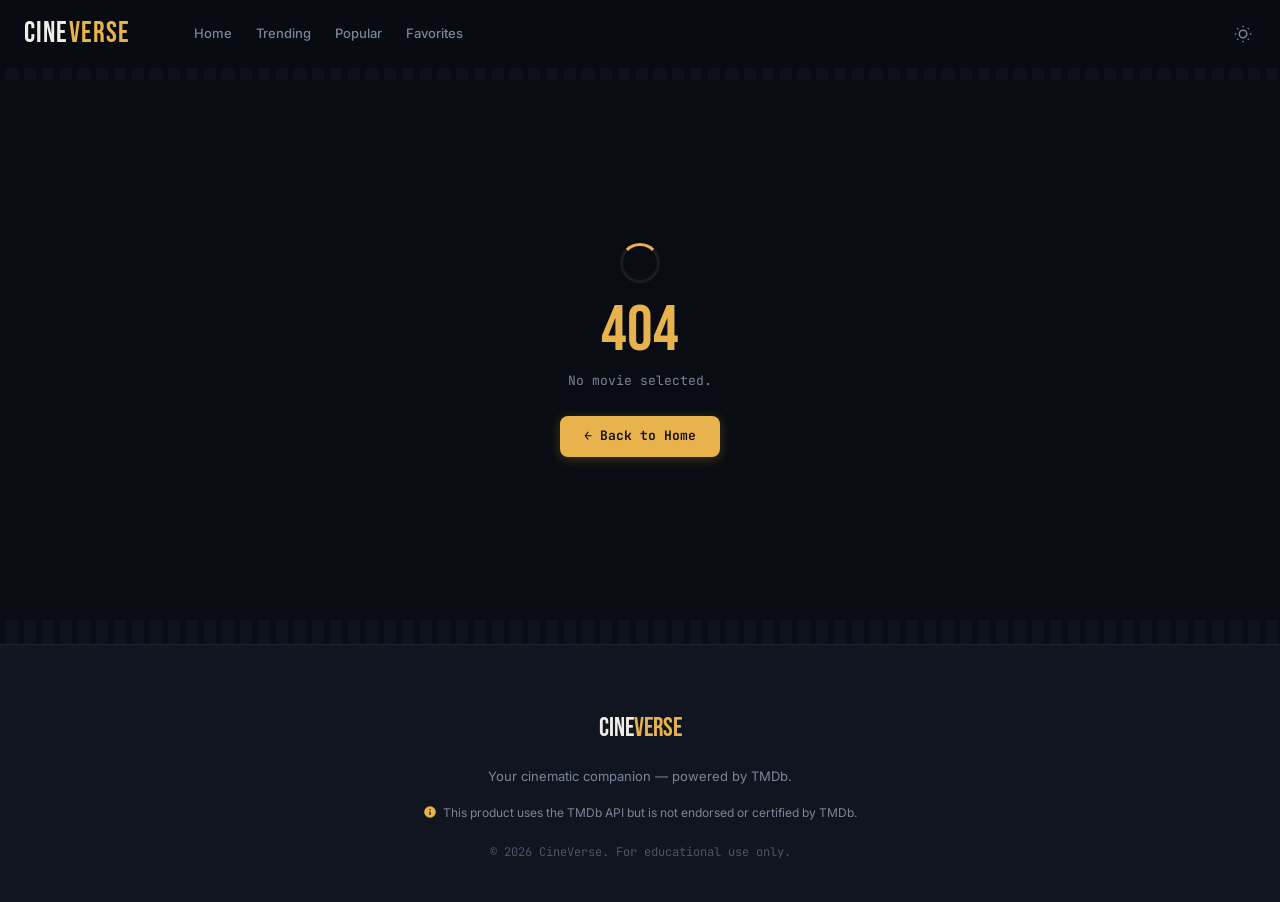
==== movie.html @ 40196d77 "feat: initial launch-ready CineVerse build" ====
<!DOCTYPE html>
<html lang="en">
<head>
  <meta charset="UTF-8" />
  <meta name="viewport" content="width=device-width, initial-scale=1.0" />
  <title>CineVerse — Movie Details</title>
  <!-- Dynamic description injected by movie.js once the movie loads -->
  <meta name="description" content="View full details, trailers, cast, and similar movies on CineVerse." />
  <meta name="theme-color" content="#090C12" />

  <!-- Google Fonts -->
  <link rel="preconnect" href="https://fonts.googleapis.com" />
  <link rel="preconnect" href="https://fonts.gstatic.com" crossorigin />
  <link href="https://fonts.googleapis.com/css2?family=Bebas+Neue&family=Inter:wght@400;500;600;700&family=JetBrains+Mono:wght@500&display=swap" rel="stylesheet" />

  <link rel="stylesheet" href="css/style.css" />
  <link rel="stylesheet" href="css/movie.css" />
  <link rel="stylesheet" href="css/responsive.css" />
</head>
<body>

  <!-- ============ NAVBAR ============ -->
  <header class="navbar" id="navbar">
    <div class="navbar__inner">
      <a href="index.html" class="navbar__logo" aria-label="CineVerse Home">Cine<span>Verse</span></a>

      <nav class="navbar__links" id="navLinks" aria-label="Primary navigation">
        <a href="index.html"                class="navbar__link">Home</a>
        <a href="index.html#trending"       class="navbar__link">Trending</a>
        <a href="index.html#popular"        class="navbar__link">Popular</a>
        <a href="index.html?view=favorites" class="navbar__link" id="favoritesLink">Favorites</a>
      </nav>

      <div class="navbar__actions">
        <button class="navbar__theme-toggle" id="themeToggle" aria-label="Toggle dark/light theme">
          <svg width="18" height="18" viewBox="0 0 24 24" fill="none" stroke="currentColor" stroke-width="2" aria-hidden="true">
            <circle cx="12" cy="12" r="5"></circle>
            <line x1="12" y1="1" x2="12" y2="3"/><line x1="12" y1="21" x2="12" y2="23"/>
            <line x1="4.22" y1="4.22" x2="5.64" y2="5.64"/><line x1="18.36" y1="18.36" x2="19.78" y2="19.78"/>
            <line x1="1" y1="12" x2="3" y2="12"/><line x1="21" y1="12" x2="23" y2="12"/>
            <line x1="4.22" y1="19.78" x2="5.64" y2="18.36"/><line x1="18.36" y1="5.64" x2="19.78" y2="4.22"/>
          </svg>
        </button>
        <button class="navbar__hamburger" id="hamburger" aria-label="Open navigation menu" aria-expanded="false">
          <span></span><span></span><span></span>
        </button>
      </div>
    </div>
    <div class="filmstrip" aria-hidden="true"></div>
  </header>

  <!-- ============ LOADING STATE ============ -->
  <div id="movieDetailLoading" class="detail-loading" aria-live="polite">
    <span class="sr-only">Loading movie details…</span>
  </div>

  <!-- ============ MOVIE DETAIL ============ -->
  <section class="detail" id="movieDetail" hidden aria-label="Movie details">
    <div class="detail__backdrop" id="detailBackdrop" aria-hidden="true"></div>

    <div class="detail__content">
      <img class="detail__poster" id="detailPoster" src="" alt="" />

      <div class="detail__info">
        <h1 class="detail__title" id="detailTitle"></h1>

        <div class="detail__meta" id="detailMeta" aria-label="Movie metadata"></div>

        <div class="detail__genres" id="detailGenres" aria-label="Genres"></div>

        <p class="detail__overview" id="detailOverview"></p>

        <div class="detail__actions">
          <button class="btn btn--gold" id="trailerBtn" hidden aria-label="Watch official trailer">
            ▶ Watch Trailer
          </button>
          <button class="btn btn--ghost" id="detailFavoriteBtn">+ Add to Favorites</button>
        </div>
      </div>
    </div>
  </section>

  <div class="filmstrip" aria-hidden="true"></div>

  <!-- ============ TRAILER MODAL ============ -->
  <div class="modal" id="trailerModal" hidden role="dialog" aria-label="Movie trailer" aria-modal="true">
    <div class="modal__backdrop" id="modalBackdrop"></div>
    <div class="modal__content">
      <button class="modal__close" id="modalClose" aria-label="Close trailer">✕</button>
      <div class="modal__video" id="modalVideo"></div>
    </div>
  </div>

  <!-- ============ CAST ============ -->
  <section class="movie-section" id="castSection" hidden aria-label="Cast">
    <div class="movie-section__header">
      <h2 class="movie-section__title">Cast</h2>
    </div>
    <div class="movie-row" id="castRow" role="list"></div>
  </section>

  <!-- ============ SIMILAR MOVIES ============ -->
  <section class="movie-section" id="similarSection" hidden aria-label="Similar movies">
    <div class="movie-section__header">
      <h2 class="movie-section__title">You Might Also Like</h2>
    </div>
    <div class="movie-row" id="similarRow" role="list"></div>
  </section>

  <div class="filmstrip" aria-hidden="true"></div>

  <!-- ============ FOOTER ============ -->
  <footer class="footer" role="contentinfo">
    <div class="footer__inner">
      <a href="index.html" class="footer__logo" aria-label="CineVerse Home">Cine<span>Verse</span></a>
      <p class="footer__tagline">Your cinematic companion — powered by TMDb.</p>
      <div class="footer__tmdb" aria-label="Powered by TMDb">
        <svg width="14" height="14" viewBox="0 0 24 24" fill="var(--color-gold)" aria-hidden="true">
          <path d="M12 2a10 10 0 1 0 0 20 10 10 0 0 0 0-20zm1 15h-2v-6h2v6zm0-8h-2V7h2v2z"/>
        </svg>
        This product uses the TMDb API but is not endorsed or certified by TMDb.
      </div>
      <p class="footer__credit">© <span id="year"></span> CineVerse. For educational use only.</p>
    </div>
  </footer>

  <!-- ============ SCROLL-TO-TOP ============ -->
  <button class="scroll-top" id="scrollToTop" aria-label="Scroll back to top">↑</button>

  <!-- ============ TOAST CONTAINER ============ -->
  <div id="toastContainer" aria-live="polite" aria-atomic="false"></div>

  <!-- Scripts -->
  <script src="js/utils.js"></script>
  <script src="js/api.js"></script>
  <script src="js/favorites.js"></script>
  <script src="js/search.js"></script>
  <script src="js/movie.js"></script>
</body>
</html>
---- css/style.css ----
/* ==========================================================================
   style.css — global design system for CineVerse
   ========================================================================== */

/* ==========================================================================
   1. DESIGN TOKENS
   ========================================================================== */
:root {
  /* Color — Dark Theme (default) */
  --color-bg:            #090C12;
  --color-surface:       #111520;
  --color-surface-2:     #181D2A;
  --color-surface-hover: #1E2435;
  --color-text:          #F0EDE6;
  --color-text-muted:    #7A8599;
  --color-text-dim:      #4A5568;
  --color-gold:          #E8B24D;
  --color-gold-dim:      #A87C30;
  --color-gold-glow:     rgba(232, 178, 77, 0.25);
  --color-crimson:       #C53030;
  --color-green:         #38A169;
  --color-amber:         #D69E2E;
  --color-border:        rgba(240, 237, 230, 0.07);
  --color-border-hover:  rgba(232, 178, 77, 0.35);

  /* Typography */
  --font-display: 'Bebas Neue', sans-serif;
  --font-body:    'Inter', -apple-system, BlinkMacSystemFont, sans-serif;
  --font-mono:    'JetBrains Mono', 'Fira Code', monospace;

  --fs-hero:  clamp(2.8rem, 7vw, 5rem);
  --fs-h2:    clamp(1.4rem, 3vw, 2rem);
  --fs-body:  1rem;
  --fs-small: 0.8125rem;
  --fs-xs:    0.75rem;

  /* Spacing (4px grid) */
  --space-1: 4px;
  --space-2: 8px;
  --space-3: 16px;
  --space-4: 24px;
  --space-5: 40px;
  --space-6: 64px;

  /* Layout */
  --max-width:     1320px;
  --radius:        8px;
  --radius-lg:     14px;
  --navbar-height: 68px;

  /* Shadows */
  --shadow-sm:   0 2px 8px rgba(0,0,0,0.35);
  --shadow-md:   0 8px 24px rgba(0,0,0,0.5);
  --shadow-gold: 0 4px 24px var(--color-gold-glow);

  /* Transitions */
  --transition-fast:   0.15s ease;
  --transition-normal: 0.25s ease;
  --transition-slow:   0.4s ease;
}

/* ==========================================================================
   2. LIGHT THEME OVERRIDE
   ========================================================================== */
body.light-theme {
  --color-bg:            #F4F1EC;
  --color-surface:       #FFFFFF;
  --color-surface-2:     #F8F5F0;
  --color-surface-hover: #EDE9E0;
  --color-text:          #1A1C22;
  --color-text-muted:    #606878;
  --color-text-dim:      #9AA1B0;
  --color-gold:          #C8921A;
  --color-gold-dim:      #9E7016;
  --color-gold-glow:     rgba(200, 146, 26, 0.2);
  --color-border:        rgba(26, 28, 34, 0.10);
  --color-border-hover:  rgba(200, 146, 26, 0.4);
  --shadow-sm:           0 2px 8px rgba(0,0,0,0.1);
  --shadow-md:           0 8px 24px rgba(0,0,0,0.15);
}

/* ==========================================================================
   3. RESET / BASE
   ========================================================================== */
*, *::before, *::after {
  margin:     0;
  padding:    0;
  box-sizing: border-box;
}

html {
  scroll-behavior: smooth;
  font-size: 16px;
}

body {
  background-color:       var(--color-bg);
  color:                  var(--color-text);
  font-family:            var(--font-body);
  font-size:              var(--fs-body);
  line-height:            1.6;
  -webkit-font-smoothing: antialiased;
  transition: background-color var(--transition-slow), color var(--transition-slow);
}

/* Page transition overlay */
body.page-transition-out {
  opacity: 0;
  transition: opacity 0.35s ease;
}

a { color: inherit; text-decoration: none; }

button {
  font-family: inherit;
  cursor:      pointer;
  border:      none;
  background:  none;
  color:       inherit;
}

img { max-width: 100%; display: block; }

/* Reduced motion */
@media (prefers-reduced-motion: reduce) {
  html { scroll-behavior: auto; }
  *, *::before, *::after {
    animation-duration:  0.01ms !important;
    transition-duration: 0.01ms !important;
  }
}

/* Focus ring */
:focus-visible {
  outline:        2px solid var(--color-gold);
  outline-offset: 3px;
  border-radius:  3px;
}

/* Hidden attribute always wins */
[hidden] { display: none !important; }

/* ==========================================================================
   4. FILM STRIP DIVIDER — signature motif
   ========================================================================== */
.filmstrip {
  height:           12px;
  width:            100%;
  background-color: var(--color-surface);
  background-image: repeating-linear-gradient(
    90deg,
    var(--color-bg)  0px, var(--color-bg)  6px,
    transparent      6px, transparent      18px
  );
  opacity: 0.7;
}

/* ==========================================================================
   5. NAVBAR
   ========================================================================== */
.navbar {
  position:         sticky;
  top:              0;
  z-index:          100;
  background-color: rgba(9, 12, 18, 0.88);
  backdrop-filter:  blur(14px) saturate(150%);
  transition: background-color var(--transition-normal), box-shadow var(--transition-normal), padding var(--transition-normal);
}

body.light-theme .navbar {
  background-color: rgba(244, 241, 236, 0.9);
}

.navbar--scrolled {
  background-color: rgba(9, 12, 18, 0.97);
  box-shadow: 0 1px 0 var(--color-border), var(--shadow-sm);
}

body.light-theme .navbar--scrolled {
  background-color: rgba(244, 241, 236, 0.98);
}

.navbar__inner {
  max-width:       var(--max-width);
  height:          var(--navbar-height);
  margin:          0 auto;
  padding:         0 var(--space-4);
  display:         flex;
  align-items:     center;
  justify-content: space-between;
  gap:             var(--space-4);
}

/* Logo */
.navbar__logo {
  font-family:    var(--font-display);
  font-size:      1.8rem;
  letter-spacing: 0.04em;
  white-space:    nowrap;
  transition:     opacity var(--transition-fast);
}
.navbar__logo:hover { opacity: 0.85; }
.navbar__logo span  { color: var(--color-gold); }

/* Nav links */
.navbar__links {
  display:     flex;
  gap:         var(--space-4);
  flex:        1;
  margin-left: var(--space-5);
}

.navbar__link {
  font-size:       var(--fs-small);
  font-weight:     500;
  color:           var(--color-text-muted);
  padding:         var(--space-2) 0;
  border-bottom:   2px solid transparent;
  transition:      color var(--transition-fast), border-color var(--transition-fast);
  white-space:     nowrap;
}
.navbar__link:hover,
.navbar__link--active {
  color:              var(--color-text);
  border-bottom-color: var(--color-gold);
}

/* Actions */
.navbar__actions {
  display:     flex;
  align-items: center;
  gap:         var(--space-3);
}

/* Search form */
.navbar__search {
  display:          flex;
  align-items:      center;
  background-color: var(--color-surface);
  border:           1px solid var(--color-border);
  border-radius:    var(--radius);
  padding:          6px var(--space-2);
  transition:       border-color var(--transition-fast), box-shadow var(--transition-fast);
}
.navbar__search:focus-within {
  border-color: var(--color-gold-dim);
  box-shadow:   0 0 0 3px var(--color-gold-glow);
}

.navbar__search-input {
  background:  none;
  border:      none;
  color:       var(--color-text);
  font-size:   var(--fs-small);
  width:       170px;
  outline:     none;
  transition:  width var(--transition-normal);
}
.navbar__search-input:focus { width: 220px; }
.navbar__search-input::placeholder { color: var(--color-text-muted); }

.navbar__search-btn,
.navbar__theme-toggle {
  color:       var(--color-text-muted);
  display:     flex;
  align-items: center;
  padding:     4px;
  border-radius: 4px;
  transition:  color var(--transition-fast), background-color var(--transition-fast);
}
.navbar__search-btn:hover,
.navbar__theme-toggle:hover {
  color:            var(--color-gold);
  background-color: var(--color-gold-glow);
}

/* Search suggestions dropdown */
.navbar__search-wrap { position: relative; }

.search-suggestions {
  position:         absolute;
  top:              calc(100% + 10px);
  left:             0;
  width:            320px;
  background-color: var(--color-surface-2);
  border:           1px solid var(--color-border);
  border-radius:    var(--radius-lg);
  overflow:         hidden;
  z-index:          200;
  box-shadow:       var(--shadow-md);
  animation:        fadeSlideDown 0.15s ease;
}

@keyframes fadeSlideDown {
  from { opacity: 0; transform: translateY(-8px); }
  to   { opacity: 1; transform: translateY(0); }
}

.search-suggestions__item {
  display:     flex;
  align-items: center;
  gap:         var(--space-2);
  padding:     var(--space-2) var(--space-3);
  border-bottom: 1px solid var(--color-border);
  transition:  background-color var(--transition-fast);
}
.search-suggestions__item:last-child { border-bottom: none; }
.search-suggestions__item:hover      { background-color: var(--color-surface-hover); }

.search-suggestions__poster {
  width:        40px;
  height:       58px;
  object-fit:   cover;
  border-radius: 4px;
  flex-shrink:  0;
  background-color: var(--color-surface-hover);
}

.search-suggestions__info { flex: 1; min-width: 0; }

.search-suggestions__title {
  font-size:     var(--fs-small);
  font-weight:   600;
  white-space:   nowrap;
  overflow:      hidden;
  text-overflow: ellipsis;
}

.search-suggestions__year {
  font-family: var(--font-mono);
  font-size:   0.7rem;
  color:       var(--color-text-muted);
  margin-top:  2px;
}

.search-suggestions__empty {
  padding:    var(--space-4);
  font-size:  var(--fs-small);
  color:      var(--color-text-muted);
  text-align: center;
}

/* Hamburger */
.navbar__hamburger {
  display:        none;
  flex-direction: column;
  gap:            5px;
  padding:        4px;
}
.navbar__hamburger span {
  display:          block;
  width:            22px;
  height:           2px;
  background-color: var(--color-text);
  border-radius:    2px;
  transition:       transform var(--transition-normal), opacity var(--transition-normal);
}
.hamburger--open span:nth-child(1) { transform: translateY(7px) rotate(45deg); }
.hamburger--open span:nth-child(2) { opacity: 0; }
.hamburger--open span:nth-child(3) { transform: translateY(-7px) rotate(-45deg); }

/* ==========================================================================
   6. HERO — cinematic, auto-rotating
   ========================================================================== */
.hero {
  position:   relative;
  min-height: 78vh;
  display:    flex;
  align-items: flex-end;
  padding:    var(--space-6) var(--space-4);
  overflow:   hidden;
}

.hero__spotlight {
  position:           absolute;
  inset:              0;
  background-size:    cover;
  background-position: center 30%;
  background-repeat:  no-repeat;
  z-index:            -1;
  opacity:            1;
  transition:         opacity 0.4s ease, background-image 0s;
}

.hero__content {
  max-width:  680px;
  width:      100%;
  position:   relative;
  z-index:    1;
}

.hero__eyebrow {
  font-family:    var(--font-mono);
  font-size:      var(--fs-small);
  color:          var(--color-gold);
  text-transform: uppercase;
  letter-spacing: 0.15em;
  margin-bottom:  var(--space-2);
  display:        flex;
  align-items:    center;
  gap:            8px;
}
.hero__eyebrow::before {
  content:          '';
  display:          inline-block;
  width:            24px;
  height:           2px;
  background-color: var(--color-gold);
}

.hero__title {
  font-family:   var(--font-display);
  font-size:     var(--fs-hero);
  line-height:   1.03;
  letter-spacing: 0.01em;
  margin-bottom: var(--space-3);
  text-shadow:   0 2px 20px rgba(0,0,0,0.6);
}

.hero__overview {
  color:         var(--color-text-muted);
  max-width:     54ch;
  margin-bottom: var(--space-3);
  font-size:     0.9375rem;
  display:       -webkit-box;
  -webkit-line-clamp: 3;
  -webkit-box-orient: vertical;
  overflow:      hidden;
}

.hero__meta {
  display:       flex;
  gap:           var(--space-3);
  font-family:   var(--font-mono);
  font-size:     var(--fs-small);
  color:         var(--color-text-muted);
  margin-bottom: var(--space-4);
  flex-wrap:     wrap;
}

.hero__rating {
  font-weight: 700;
}

.hero__actions {
  display:     flex;
  gap:         var(--space-3);
  align-items: center;
  flex-wrap:   wrap;
}

/* Hero navigation controls */
.hero__controls {
  position:    absolute;
  bottom:      var(--space-5);
  right:       var(--space-5);
  display:     flex;
  align-items: center;
  gap:         var(--space-2);
  z-index:     2;
}

.hero__dot {
  width:            10px;
  height:           10px;
  border-radius:    50%;
  background-color: rgba(255,255,255,0.3);
  transition:       background-color var(--transition-fast), transform var(--transition-fast);
}
.hero__dot--active {
  background-color: var(--color-gold);
  transform:        scale(1.3);
}

.hero__arrow {
  width:            36px;
  height:           36px;
  border-radius:    50%;
  background-color: rgba(255,255,255,0.1);
  border:           1px solid rgba(255,255,255,0.15);
  color:            var(--color-text);
  display:          flex;
  align-items:      center;
  justify-content:  center;
  font-size:        1.1rem;
  transition:       background-color var(--transition-fast);
  backdrop-filter:  blur(4px);
}
.hero__arrow:hover { background-color: rgba(232,178,77,0.25); color: var(--color-gold); }

/* ==========================================================================
   7. BUTTONS
   ========================================================================== */
.btn {
  padding:        10px var(--space-4);
  border-radius:  var(--radius);
  font-weight:    600;
  font-size:      var(--fs-small);
  transition:     transform var(--transition-fast), background-color var(--transition-fast),
                  box-shadow var(--transition-fast), border-color var(--transition-fast);
  display:        inline-flex;
  align-items:    center;
  gap:            6px;
  white-space:    nowrap;
}

.btn--gold {
  background-color: var(--color-gold);
  color:            #0B0E14;
  box-shadow:       0 2px 12px var(--color-gold-glow);
}
.btn--gold:hover {
  background-color: #F0C46E;
  transform:        translateY(-2px);
  box-shadow:       0 6px 20px var(--color-gold-glow);
}
.btn--gold:active { transform: translateY(0); }

.btn--ghost {
  background-color: transparent;
  border:           1px solid var(--color-border);
  color:            var(--color-text);
  backdrop-filter:  blur(4px);
}
.btn--ghost:hover {
  border-color: var(--color-gold);
  color:        var(--color-gold);
  box-shadow:   0 0 0 1px var(--color-gold-dim);
}

/* ==========================================================================
   8. MOVIE SECTIONS & ROWS
   ========================================================================== */
.movie-section {
  max-width: var(--max-width);
  margin:    0 auto;
  padding:   var(--space-5) var(--space-4);
  opacity:   0;
  transform: translateY(28px);
  transition: opacity 0.5s ease, transform 0.5s ease;
}

.movie-section.section--revealed {
  opacity:   1;
  transform: translateY(0);
}

/* When JS hasn't run or for search results section which starts hidden,
   still show if not using the reveal observer */
#searchResults { opacity: 1; transform: none; }

.movie-section__header {
  display:       flex;
  align-items:   baseline;
  gap:           var(--space-3);
  margin-bottom: var(--space-4);
}

.movie-section__title {
  font-family:    var(--font-display);
  font-size:      var(--fs-h2);
  letter-spacing: 0.01em;
}

/* Horizontal scroll row */
.movie-row {
  display:    flex;
  gap:        var(--space-3);
  overflow-x: auto;
  padding-bottom: var(--space-3);
  cursor:     grab;
  scrollbar-width: thin;
  scrollbar-color: var(--color-gold-dim) transparent;
  scroll-snap-type: x mandatory;
}
.movie-row:active { cursor: grabbing; }
.movie-row::-webkit-scrollbar { height: 4px; }
.movie-row::-webkit-scrollbar-track { background: transparent; }
.movie-row::-webkit-scrollbar-thumb { background: var(--color-gold-dim); border-radius: 2px; }

.movie-row__placeholder {
  color:         var(--color-text-muted);
  font-family:   var(--font-mono);
  font-size:     var(--fs-small);
  padding:       var(--space-4) 0;
  white-space:   nowrap;
}

/* ==========================================================================
   9. MOVIE CARD
   ========================================================================== */
.movie-card {
  flex:             0 0 auto;
  width:            180px;
  background-color: var(--color-surface);
  border-radius:    var(--radius-lg);
  overflow:         hidden;
  border:           1px solid var(--color-border);
  transition:       transform 0.2s ease, border-color 0.2s ease, box-shadow 0.2s ease;
  scroll-snap-align: start;
  position:         relative;
  transform-style:  preserve-3d;
  perspective:      800px;
}
.movie-card:hover {
  border-color: var(--color-border-hover);
  box-shadow:   0 10px 30px rgba(0,0,0,0.5), 0 0 0 1px var(--color-gold-dim);
}

.movie-card__poster {
  width:            100%;
  aspect-ratio:     2 / 3;
  object-fit:       cover;
  background-color: var(--color-surface-hover);
  transition:       filter 0.2s ease;
}
.movie-card:hover .movie-card__poster { filter: brightness(1.08); }

/* Rating badge — top-right overlay */
.movie-card__badge {
  position:         absolute;
  top:              var(--space-2);
  right:            var(--space-2);
  font-family:      var(--font-mono);
  font-size:        0.7rem;
  font-weight:      700;
  padding:          3px 7px;
  border-radius:    999px;
  backdrop-filter:  blur(6px);
  background-color: rgba(9, 12, 18, 0.7);
}

.movie-card__body {
  padding: var(--space-2) var(--space-2) var(--space-3);
}

.movie-card__title {
  font-size:     var(--fs-small);
  font-weight:   600;
  margin-bottom: 3px;
  white-space:   nowrap;
  overflow:      hidden;
  text-overflow: ellipsis;
}

.movie-card__year {
  font-family: var(--font-mono);
  font-size:   0.7rem;
  color:       var(--color-text-muted);
}

/* ==========================================================================
   10. RATING COLOR SYSTEM
   ========================================================================== */
.rating--high  { color: var(--color-green);  }
.rating--mid   { color: var(--color-amber);  }
.rating--low   { color: var(--color-crimson); }
.rating--none  { color: var(--color-text-muted); }

/* ==========================================================================
   11. SKELETON LOADER
   ========================================================================== */
@keyframes shimmer {
  0%   { background-position: -400% 0; }
  100% { background-position:  400% 0; }
}

.skeleton-block {
  background: linear-gradient(
    100deg,
    var(--color-surface)       30%,
    var(--color-surface-hover) 50%,
    var(--color-surface)       70%
  );
  background-size: 400% 100%;
  animation:       shimmer 1.6s ease-in-out infinite;
}

.skeleton-line {
  border-radius: 4px;
  background: linear-gradient(
    100deg,
    var(--color-surface)       30%,
    var(--color-surface-hover) 50%,
    var(--color-surface)       70%
  );
  background-size: 400% 100%;
  animation:       shimmer 1.6s ease-in-out infinite;
}

.skeleton-line--lg {
  height:       13px;
  width:        85%;
  margin-bottom: 6px;
}

.skeleton-line--sm {
  height: 10px;
  width:  50%;
}

.movie-card--skeleton .movie-card__poster {
  aspect-ratio: 2 / 3;
}

/* ==========================================================================
   12. TOAST NOTIFICATIONS
   ========================================================================== */
#toastContainer {
  position:       fixed;
  bottom:         var(--space-5);
  right:          var(--space-4);
  z-index:        9000;
  display:        flex;
  flex-direction: column;
  gap:            var(--space-2);
  pointer-events: none;
}

.toast {
  display:          flex;
  align-items:      center;
  gap:              var(--space-2);
  background-color: var(--color-surface-2);
  border:           1px solid var(--color-border);
  border-left:      3px solid var(--color-text-muted);
  border-radius:    var(--radius);
  padding:          12px var(--space-3);
  min-width:        240px;
  max-width:        340px;
  box-shadow:       var(--shadow-md);
  pointer-events:   all;
  cursor:           pointer;
  overflow:         hidden;
  position:         relative;
  opacity:          0;
  transform:        translateX(30px);
  transition:       opacity var(--transition-normal), transform var(--transition-normal);
}

.toast--visible {
  opacity:   1;
  transform: translateX(0);
}

.toast--leaving {
  opacity:   0;
  transform: translateX(30px);
}

.toast--success { border-left-color: var(--color-green);  }
.toast--info    { border-left-color: var(--color-gold);   }
.toast--error   { border-left-color: var(--color-crimson); }

.toast__icon {
  font-size:   1rem;
  flex-shrink: 0;
}
.toast--success .toast__icon { color: var(--color-green);  }
.toast--info    .toast__icon { color: var(--color-gold);   }
.toast--error   .toast__icon { color: var(--color-crimson); }

.toast__message {
  font-size:  var(--fs-small);
  flex:       1;
  min-width:  0;
  overflow:   hidden;
  text-overflow: ellipsis;
  white-space:   nowrap;
}

/* Progress bar at bottom of toast */
.toast__progress {
  position:         absolute;
  bottom:           0;
  left:             0;
  height:           2px;
  width:            100%;
  background-color: var(--color-border-hover);
  transform-origin: left;
}

.toast__progress--running {
  animation: toastProgress linear forwards;
}

@keyframes toastProgress {
  from { transform: scaleX(1); }
  to   { transform: scaleX(0); }
}

/* ==========================================================================
   13. SCROLL-TO-TOP BUTTON
   ========================================================================== */
.scroll-top {
  position:         fixed;
  bottom:           var(--space-5);
  left:             var(--space-4);
  z-index:          500;
  width:            44px;
  height:           44px;
  border-radius:    50%;
  background-color: var(--color-gold);
  color:            #0B0E14;
  display:          flex;
  align-items:      center;
  justify-content:  center;
  box-shadow:       var(--shadow-gold);
  opacity:          0;
  transform:        translateY(12px);
  pointer-events:   none;
  transition:       opacity var(--transition-normal), transform var(--transition-normal),
                    background-color var(--transition-fast), box-shadow var(--transition-fast);
  font-size:        1.1rem;
}
.scroll-top--visible {
  opacity:        1;
  transform:      translateY(0);
  pointer-events: all;
}
.scroll-top:hover {
  background-color: #F0C46E;
  box-shadow:       0 6px 24px var(--color-gold-glow);
  transform:        translateY(-2px);
}

/* ==========================================================================
   14. FOOTER
   ========================================================================== */
.footer {
  padding:          var(--space-6) var(--space-4) var(--space-5);
  border-top:       1px solid var(--color-border);
  background-color: var(--color-surface);
}

.footer__inner {
  max-width: var(--max-width);
  margin:    0 auto;
  text-align: center;
}

.footer__logo {
  font-family:   var(--font-display);
  font-size:     1.6rem;
  display:       inline-block;
  margin-bottom: var(--space-2);
}
.footer__logo span { color: var(--color-gold); }

.footer__tagline {
  color:      var(--color-text-muted);
  font-size:  var(--fs-small);
  margin-top: var(--space-2);
}

.footer__credit {
  color:      var(--color-text-dim);
  font-size:  var(--fs-xs);
  margin-top: var(--space-3);
  font-family: var(--font-mono);
}

.footer__tmdb {
  display:         inline-flex;
  align-items:     center;
  gap:             6px;
  margin-top:      var(--space-3);
  font-size:       var(--fs-xs);
  color:           var(--color-text-muted);
}

/* ==========================================================================
   15. ERROR STATE
   ========================================================================== */
.error-msg {
  color: var(--color-crimson) !important;
}
---- css/movie.css ----
/* ==========================================================================
   movie.css — styles specific to movie.html (detail page).
   Base tokens, fonts, and shared components come from style.css.
   ========================================================================== */

/* --------------------------------------------------------------------------
   LOADING STATE
   -------------------------------------------------------------------------- */
.detail-loading {
  min-height:  60vh;
  display:     flex;
  align-items: center;
  justify-content: center;
  flex-direction: column;
  gap:         var(--space-3);
  color:       var(--color-text-muted);
  font-family: var(--font-mono);
  font-size:   var(--fs-small);
}

.detail-loading::before {
  content:      '';
  width:        40px;
  height:       40px;
  border:       3px solid var(--color-border);
  border-top-color: var(--color-gold);
  border-radius: 50%;
  animation:    spin 0.8s linear infinite;
}

@keyframes spin {
  to { transform: rotate(360deg); }
}

/* Error state */
.detail-error {
  text-align: center;
}
.detail-error__code {
  font-family:   var(--font-display);
  font-size:     4rem;
  color:         var(--color-gold);
  line-height:   1;
  margin-bottom: var(--space-2);
}
.detail-error__msg {
  color:         var(--color-text-muted);
  margin-bottom: var(--space-4);
}

/* --------------------------------------------------------------------------
   DETAIL SECTION
   -------------------------------------------------------------------------- */
.detail {
  position:   relative;
  padding:    var(--space-6) var(--space-4);
  overflow:   hidden;
  opacity:    0;
  transition: opacity 0.5s ease;
}

.detail--revealed { opacity: 1; }

/* Backdrop image layer */
.detail__backdrop {
  position:            absolute;
  inset:               0;
  background-size:     cover;
  background-position: center 20%;
  background-repeat:   no-repeat;
  z-index:             0;
}

/* Dark gradient overlay — sits ABOVE the image, BELOW the content */
.detail__backdrop::after {
  content:  '';
  position: absolute;
  inset:    0;
  background:
    linear-gradient(
      105deg,
      rgba(9,12,18,0.97) 0%,
      rgba(9,12,18,0.88) 40%,
      rgba(9,12,18,0.55) 70%,
      rgba(9,12,18,0.3)  100%
    ),
    linear-gradient(
      180deg,
      rgba(9,12,18,0.4)  0%,
      var(--color-bg)    95%
    );
}

/* Content sits above backdrop and its overlay */
.detail__content {
  position:    relative;
  z-index:     1;
  max-width:   var(--max-width);
  margin:      0 auto;
  display:     flex;
  gap:         var(--space-6);
  align-items: flex-start;
}

/* Poster */
.detail__poster {
  width:         260px;
  flex-shrink:   0;
  border-radius: var(--radius-lg);
  border:        1px solid var(--color-border);
  box-shadow:    var(--shadow-md), 0 0 0 1px var(--color-border);
  transition:    box-shadow 0.3s ease, transform 0.3s ease;
}
.detail__poster:hover {
  transform:  scale(1.02);
  box-shadow: var(--shadow-md), 0 0 40px rgba(0,0,0,0.6);
}

/* Info column */
.detail__info {
  flex:        1;
  padding-top: var(--space-3);
  min-width:   0;
}

.detail__title {
  font-family:    var(--font-display);
  font-size:      var(--fs-hero);
  line-height:    1.03;
  margin-bottom:  var(--space-2);
  text-shadow:    0 2px 20px rgba(0,0,0,0.5);
}

.detail__meta {
  display:       flex;
  gap:           var(--space-3);
  font-family:   var(--font-mono);
  font-size:     var(--fs-small);
  color:         var(--color-text-muted);
  margin-bottom: var(--space-3);
  flex-wrap:     wrap;
  align-items:   center;
}

.detail__rating {
  font-size:   0.9rem;
  font-weight: 700;
}

.detail__tagline {
  font-style: italic;
  font-size:  var(--fs-xs);
  color:      var(--color-text-dim);
}

/* Genre pills */
.detail__genres {
  display:       flex;
  flex-wrap:     wrap;
  gap:           var(--space-2);
  margin-bottom: var(--space-3);
}

.detail__genre-pill {
  font-size:        var(--fs-xs);
  font-weight:      500;
  padding:          5px 14px;
  border:           1px solid var(--color-border);
  border-radius:    999px;
  color:            var(--color-text-muted);
  background-color: rgba(255,255,255,0.04);
  transition:       border-color var(--transition-fast), color var(--transition-fast),
                    background-color var(--transition-fast);
  cursor:           default;
}
.detail__genre-pill:hover {
  border-color:     var(--color-gold-dim);
  color:            var(--color-gold);
  background-color: var(--color-gold-glow);
}

/* Overview */
.detail__overview {
  max-width:     68ch;
  color:         var(--color-text);
  margin-bottom: var(--space-4);
  line-height:   1.75;
  font-size:     0.9375rem;
}

.detail__actions {
  display:     flex;
  gap:         var(--space-3);
  flex-wrap:   wrap;
  align-items: center;
}

/* --------------------------------------------------------------------------
   CAST CARDS
   -------------------------------------------------------------------------- */
.cast-card {
  flex:       0 0 auto;
  width:      130px;
  text-align: center;
  scroll-snap-align: start;
  transition: transform var(--transition-fast);
}
.cast-card:hover { transform: translateY(-4px); }

.cast-card__photo {
  width:            100%;
  aspect-ratio:     2 / 3;
  object-fit:       cover;
  border-radius:    var(--radius);
  background-color: var(--color-surface);
  margin-bottom:    var(--space-2);
  border:           1px solid var(--color-border);
}

.cast-card__name {
  font-size:   var(--fs-small);
  font-weight: 600;
  white-space:   nowrap;
  overflow:      hidden;
  text-overflow: ellipsis;
}

.cast-card__character {
  font-size: var(--fs-xs);
  color:     var(--color-text-muted);
  white-space:   nowrap;
  overflow:      hidden;
  text-overflow: ellipsis;
  margin-top: 2px;
}

/* --------------------------------------------------------------------------
   TRAILER MODAL
   -------------------------------------------------------------------------- */
.modal {
  position:        fixed;
  inset:           0;
  z-index:         2000;
  display:         flex;
  align-items:     center;
  justify-content: center;
  animation:       fadeIn 0.25s ease;
}

@keyframes fadeIn {
  from { opacity: 0; }
  to   { opacity: 1; }
}

.modal__backdrop {
  position:         absolute;
  inset:            0;
  background-color: rgba(0, 0, 0, 0.88);
  backdrop-filter:  blur(6px);
}

.modal__content {
  position:     relative;
  width:        min(940px, 94vw);
  aspect-ratio: 16 / 9;
  z-index:      1;
  border-radius: var(--radius-lg);
  overflow:      hidden;
  box-shadow:    0 24px 60px rgba(0,0,0,0.7);
}

.modal__video,
.modal__video iframe {
  width:  100%;
  height: 100%;
  border: none;
}

.modal__close {
  position:         absolute;
  top:              -44px;
  right:            0;
  color:            rgba(255,255,255,0.75);
  font-size:        1.35rem;
  width:            36px;
  height:           36px;
  display:          flex;
  align-items:      center;
  justify-content:  center;
  border-radius:    50%;
  background-color: rgba(255,255,255,0.1);
  transition:       background-color var(--transition-fast), color var(--transition-fast);
}
.modal__close:hover {
  background-color: var(--color-crimson);
  color:            #fff;
}
---- css/responsive.css ----
/* ==========================================================================
   responsive.css — layout breakpoints for CineVerse.
   Base styles use desktop-first with clamp() for fluid type;
   this file handles structural layout shifts only.
   ========================================================================== */

/* ==========================================================================
   LARGE DESKTOP (> 1320px) — expand gutter
   ========================================================================== */
@media (min-width: 1320px) {
  .hero__content {
    max-width: 780px;
  }
}

/* ==========================================================================
   TABLET (≤ 1024px)
   ========================================================================== */
@media (max-width: 1024px) {
  .detail__content {
    gap: var(--space-4);
  }

  .detail__poster {
    width: 220px;
  }
}

/* ==========================================================================
   TABLET / SMALL LAPTOP (≤ 900px) — collapse nav, show hamburger
   ========================================================================== */
@media (max-width: 900px) {
  /* Mobile nav drawer */
  .navbar__links {
    position:         fixed;
    top:              var(--navbar-height);
    left:             0;
    right:            0;
    flex-direction:   column;
    background-color: var(--color-bg);
    padding:          var(--space-4) var(--space-4) var(--space-5);
    border-bottom:    1px solid var(--color-border);
    gap:              var(--space-2);
    transform:        translateY(-110%);
    transition:       transform 0.3s cubic-bezier(0.4, 0, 0.2, 1);
    z-index:          99;
    box-shadow:       var(--shadow-md);
    margin-left:      0;
  }

  .navbar__links--open {
    transform: translateY(0);
  }

  .navbar__link {
    padding:   var(--space-2) 0;
    font-size: 1rem;
    border-bottom: none;
    border-left:   3px solid transparent;
    padding-left:  var(--space-3);
  }
  .navbar__link:hover,
  .navbar__link--active {
    border-left-color: var(--color-gold);
    border-bottom-color: transparent;
  }

  .navbar__hamburger {
    display: flex;
  }

  .navbar__search-input {
    width: 130px;
  }
  .navbar__search-input:focus {
    width: 160px;
  }

  /* Hero controls shift to bottom-center on tablet */
  .hero__controls {
    left:  50%;
    right: auto;
    transform: translateX(-50%);
    bottom: var(--space-4);
  }
}

/* ==========================================================================
   PORTRAIT TABLET / LARGE PHONE (≤ 768px)
   ========================================================================== */
@media (max-width: 768px) {
  /* ---- Detail page: stack poster above info ---- */
  .detail__content {
    flex-direction: column;
    align-items:    center;
    text-align:     center;
    gap:            var(--space-4);
  }

  .detail__poster {
    width:     220px;
    max-width: 60vw;
  }

  .detail__info {
    padding-top: 0;
    width:       100%;
  }

  .detail__title {
    font-size: clamp(2.2rem, 8vw, 3.2rem);
  }

  .detail__meta {
    justify-content: center;
  }

  .detail__genres {
    justify-content: center;
  }

  .detail__overview {
    max-width: 100%;
    text-align: left;
    margin: 0 auto var(--space-4);
  }

  .detail__actions {
    justify-content: center;
  }

  /* Hero */
  .hero {
    min-height: 65vh;
    align-items: center;
    text-align: center;
  }

  .hero__content {
    max-width: 100%;
  }

  .hero__eyebrow {
    justify-content: center;
  }

  .hero__overview {
    -webkit-line-clamp: 2;
  }

  .hero__meta,
  .hero__actions {
    justify-content: center;
  }

  /* Scroll-to-top and toasts adjust position */
  #toastContainer {
    right:  var(--space-3);
    bottom: var(--space-4);
  }

  .scroll-top {
    left: var(--space-3);
  }
}

/* ==========================================================================
   PHONE (≤ 480px)
   ========================================================================== */
@media (max-width: 480px) {
  /* Shrink navbar on smallest screens */
  :root { --navbar-height: 60px; }

  .navbar__logo { font-size: 1.5rem; }

  /* Hide search bar on tiny screens; use a full-screen search later */
  .navbar__search { display: none; }

  /* Hero */
  .hero {
    min-height: 55vh;
    padding:    var(--space-5) var(--space-3);
  }

  /* Card sizing */
  .movie-card { width: 140px; }

  /* Detail poster full-width */
  .detail__poster {
    width:     160px;
    max-width: 55vw;
  }

  /* Modal close bigger touch target */
  .modal__close {
    top:    -48px;
    width:  44px;
    height: 44px;
    font-size: 1.5rem;
  }

  /* Toasts full-width on tiny screens */
  #toastContainer {
    left:  var(--space-3);
    right: var(--space-3);
  }
  .toast {
    min-width: 0;
    max-width: 100%;
  }
}
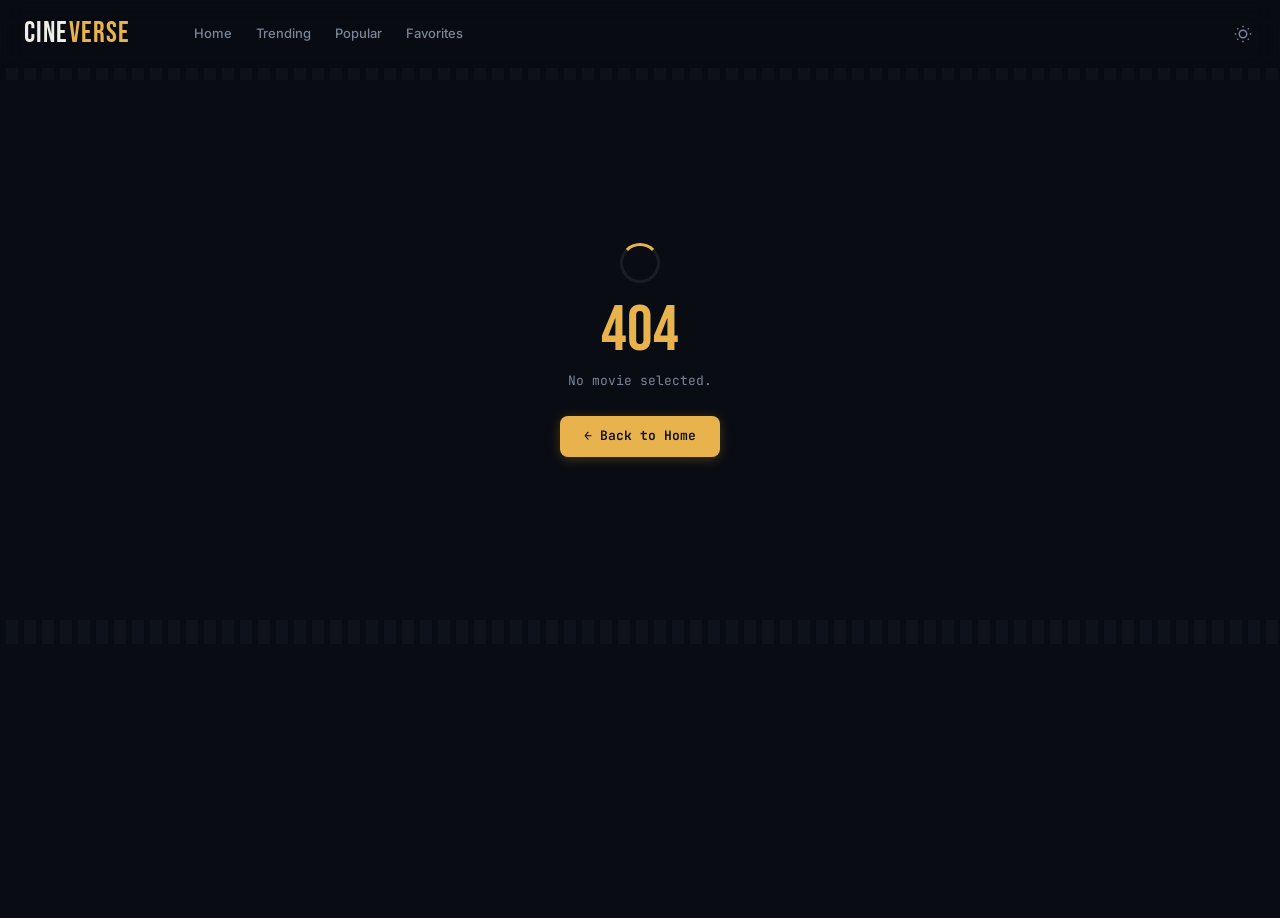
==== commit 4fc67ff2: "feat: add rich interactive animations - Created animations.css for centralized keyframes and effects" ====
--- a/movie.html
+++ b/movie.html
@@ -16,6 +16,7 @@
   <link rel="stylesheet" href="css/style.css" />
   <link rel="stylesheet" href="css/movie.css" />
   <link rel="stylesheet" href="css/responsive.css" />
+  <link rel="stylesheet" href="css/animations.css" />
 </head>
 <body>
 
--- a/css/style.css
+++ b/css/style.css
@@ -409,16 +409,20 @@
 }
 
 .hero__title {
-  font-family:   var(--font-display);
-  font-size:     var(--fs-hero);
-  line-height:   1.03;
+  font-family:    var(--font-display);
+  font-size:      var(--fs-hero);
+  line-height:    1.03;
   letter-spacing: 0.01em;
-  margin-bottom: var(--space-3);
-  text-shadow:   0 2px 20px rgba(0,0,0,0.6);
+  margin-bottom:  var(--space-3);
+  /* Hero always sits over a darkened backdrop image — keep text light
+     regardless of theme so it stays readable in both dark and light mode. */
+  color:          #F0EDE6;
+  text-shadow:    0 2px 16px rgba(0,0,0,0.45);
 }
 
 .hero__overview {
-  color:         var(--color-text-muted);
+  /* Force light — dark text on dark overlay is invisible in light mode */
+  color:         rgba(240, 237, 230, 0.80);
   max-width:     54ch;
   margin-bottom: var(--space-3);
   font-size:     0.9375rem;
@@ -433,13 +437,15 @@
   gap:           var(--space-3);
   font-family:   var(--font-mono);
   font-size:     var(--fs-small);
-  color:         var(--color-text-muted);
+  /* Force light — same reason as .hero__title above */
+  color:         rgba(240, 237, 230, 0.65);
   margin-bottom: var(--space-4);
   flex-wrap:     wrap;
 }
 
 .hero__rating {
   font-weight: 700;
+  /* rating colour classes (rating--high/mid/low) override this */
 }
 
 .hero__actions {
--- a/css/animations.css
+++ b/css/animations.css
@@ -0,0 +1,285 @@
+/* ==========================================================================
+   animations.css — all motion design for CineVerse.
+   Loaded last so it can override base styles where needed.
+   Respects prefers-reduced-motion globally at the bottom.
+   ========================================================================== */
+
+/* ==========================================================================
+   1. KEYFRAMES
+   ========================================================================== */
+
+/* Fade up — generic entrance used by hero content, sections, pills */
+@keyframes fadeUp {
+  from { opacity: 0; transform: translateY(22px); }
+  to   { opacity: 1; transform: translateY(0);    }
+}
+
+/* Fade in — pure opacity, no movement */
+@keyframes fadeIn {
+  from { opacity: 0; }
+  to   { opacity: 1; }
+}
+
+/* Scale + fade — used for cards */
+@keyframes cardEntrance {
+  from { opacity: 0; transform: translateY(18px) scale(0.96); }
+  to   { opacity: 1; transform: translateY(0)    scale(1);    }
+}
+
+/* Ripple — button click wave */
+@keyframes ripple {
+  from { transform: scale(0);   opacity: 0.55; }
+  to   { transform: scale(4.5); opacity: 0;    }
+}
+
+/* Modal pop — springy scale */
+@keyframes modalPop {
+  0%   { opacity: 0; transform: scale(0.82) translateY(12px); }
+  70%  { opacity: 1; transform: scale(1.02) translateY(-2px); }
+  100% { opacity: 1; transform: scale(1)    translateY(0);    }
+}
+
+/* Filmstrip scroll — sprocket holes drift right */
+@keyframes filmScroll {
+  from { background-position: 0 0;    }
+  to   { background-position: 24px 0; }
+}
+
+/* Underline draw — section title accent line */
+@keyframes drawLine {
+  from { width: 0;    }
+  to   { width: 52px; }
+}
+
+/* Bounce — hero navigation arrows */
+@keyframes arrowBounce {
+  0%, 100% { transform: translateY(0); }
+  50%       { transform: translateY(-4px); }
+}
+
+/* Pulse glow — scroll-to-top button idle state */
+@keyframes glowPulse {
+  0%, 100% { box-shadow: 0 4px 18px var(--color-gold-glow); }
+  50%       { box-shadow: 0 4px 28px rgba(232,178,77,0.5); }
+}
+
+/* Shimmer sweep — used on hero eyebrow bar */
+@keyframes shimmerSweep {
+  0%   { background-position: -200% center; }
+  100% { background-position:  200% center; }
+}
+
+/* Count-up handled in JS — no keyframe needed */
+
+/* ==========================================================================
+   2. HERO SECTION — staggered content entrance
+   Fires when .hero--loaded class is added by JS.
+   ========================================================================== */
+.hero--loaded .hero__eyebrow {
+  animation: fadeUp 0.55s cubic-bezier(0.22, 1, 0.36, 1) 0.05s both;
+}
+.hero--loaded .hero__title {
+  animation: fadeUp 0.65s cubic-bezier(0.22, 1, 0.36, 1) 0.18s both;
+}
+.hero--loaded .hero__overview {
+  animation: fadeUp 0.55s cubic-bezier(0.22, 1, 0.36, 1) 0.32s both;
+}
+.hero--loaded .hero__meta {
+  animation: fadeUp 0.5s  cubic-bezier(0.22, 1, 0.36, 1) 0.44s both;
+}
+.hero--loaded .hero__actions {
+  animation: fadeUp 0.5s  cubic-bezier(0.22, 1, 0.36, 1) 0.56s both;
+}
+.hero--loaded .hero__controls {
+  animation: fadeIn 0.6s ease 0.75s both;
+}
+
+/* Eyebrow bar — shimmer sweep on entrance */
+.hero__eyebrow::before {
+  background: linear-gradient(
+    90deg,
+    var(--color-gold),
+    #FFD97D,
+    var(--color-gold)
+  );
+  background-size: 200% auto;
+  animation: shimmerSweep 2.5s linear infinite;
+}
+
+/* ==========================================================================
+   3. MOVIE CARDS — staggered entrance via --card-index CSS var
+   ========================================================================== */
+.movie-card {
+  animation: cardEntrance 0.45s cubic-bezier(0.34, 1.2, 0.64, 1)
+             calc(var(--card-index, 0) * 55ms) both;
+}
+
+/* Poster zoom on card hover */
+.movie-card:hover .movie-card__poster {
+  transform: scale(1.06);
+  transition: transform 0.4s ease;
+}
+.movie-card__poster {
+  transition: transform 0.4s ease, filter 0.2s ease;
+}
+
+/* Badge heartbeat on card hover */
+.movie-card:hover .movie-card__badge {
+  animation: badgeBeat 0.35s cubic-bezier(0.34, 1.56, 0.64, 1);
+}
+@keyframes badgeBeat {
+  0%   { transform: scale(1);    }
+  50%  { transform: scale(1.18); }
+  100% { transform: scale(1);    }
+}
+
+/* ==========================================================================
+   4. SECTION TITLES — underline draws in when section is revealed
+   ========================================================================== */
+.movie-section__title {
+  position: relative;
+  display:  inline-block;
+}
+.movie-section__title::after {
+  content:          '';
+  position:         absolute;
+  bottom:           -6px;
+  left:             0;
+  height:           2px;
+  width:            0;
+  background:       linear-gradient(90deg, var(--color-gold), transparent);
+  border-radius:    1px;
+  transition:       width 0.7s cubic-bezier(0.22, 1, 0.36, 1) 0.15s;
+}
+.section--revealed .movie-section__title::after {
+  width: 52px;
+}
+
+/* ==========================================================================
+   5. FILMSTRIP — subtle horizontal drift
+   ========================================================================== */
+.filmstrip {
+  animation: filmScroll 0.55s steps(1, end) infinite;
+}
+
+/* ==========================================================================
+   6. NAVBAR — fade-in slide down on page load
+   ========================================================================== */
+.navbar {
+  animation: navbarIn 0.55s cubic-bezier(0.22, 1, 0.36, 1) both;
+}
+@keyframes navbarIn {
+  from { opacity: 0; transform: translateY(-100%); }
+  to   { opacity: 1; transform: translateY(0);     }
+}
+
+/* ==========================================================================
+   7. BUTTONS — ripple wave on click
+   ========================================================================== */
+.btn {
+  position: relative;
+  overflow: hidden;
+}
+
+.btn__ripple {
+  position:      absolute;
+  border-radius: 50%;
+  background:    rgba(255, 255, 255, 0.28);
+  pointer-events: none;
+  animation:     ripple 0.6s linear forwards;
+}
+
+/* Gold button ripple is darker */
+.btn--gold .btn__ripple {
+  background: rgba(0, 0, 0, 0.18);
+}
+
+/* ==========================================================================
+   8. HERO NAVIGATION ARROWS
+   ========================================================================== */
+.hero__arrow:hover {
+  animation: arrowBounce 0.5s ease infinite;
+}
+
+/* ==========================================================================
+   9. SCROLL-TO-TOP BUTTON — idle glow pulse
+   ========================================================================== */
+.scroll-top--visible {
+  animation: glowPulse 2.5s ease-in-out infinite;
+}
+/* Pause pulse while hovered */
+.scroll-top:hover {
+  animation: none;
+}
+
+/* ==========================================================================
+   10. TRAILER MODAL — springy pop entrance
+   ========================================================================== */
+.modal[data-open="true"] .modal__content {
+  animation: modalPop 0.4s cubic-bezier(0.34, 1.4, 0.64, 1) both;
+}
+
+/* ==========================================================================
+   11. DETAIL PAGE — genre pills stagger
+   ========================================================================== */
+.detail__genre-pill {
+  animation: fadeUp 0.35s cubic-bezier(0.22, 1, 0.36, 1)
+             calc(var(--pill-index, 0) * 60ms) both;
+}
+
+/* Cast cards stagger */
+.cast-card {
+  animation: cardEntrance 0.4s cubic-bezier(0.34, 1.2, 0.64, 1)
+             calc(var(--card-index, 0) * 45ms) both;
+}
+
+/* Detail section reveal */
+.detail--revealed {
+  animation: fadeUp 0.6s cubic-bezier(0.22, 1, 0.36, 1) both;
+}
+
+/* ==========================================================================
+   12. SEARCH SUGGESTIONS — each item slides in
+   ========================================================================== */
+.search-suggestions__item {
+  animation: fadeUp 0.25s cubic-bezier(0.22, 1, 0.36, 1)
+             calc(var(--item-index, 0) * 40ms) both;
+}
+
+/* ==========================================================================
+   13. TOAST — already has slide, add slight scale pop
+   ========================================================================== */
+.toast--visible {
+  animation: toastPop 0.3s cubic-bezier(0.34, 1.4, 0.64, 1) both;
+}
+@keyframes toastPop {
+  from { opacity: 0; transform: translateX(30px) scale(0.9); }
+  to   { opacity: 1; transform: translateX(0)    scale(1);   }
+}
+
+/* ==========================================================================
+   14. FOOTER — fade in on scroll reveal
+   ========================================================================== */
+.footer {
+  opacity:    0;
+  transform:  translateY(16px);
+  transition: opacity 0.6s ease, transform 0.6s ease;
+}
+.footer--visible {
+  opacity:   1;
+  transform: translateY(0);
+}
+
+/* ==========================================================================
+   15. PREFERS-REDUCED-MOTION — global override
+   Users who prefer less motion get instant transitions only.
+   ========================================================================== */
+@media (prefers-reduced-motion: reduce) {
+  *,
+  *::before,
+  *::after {
+    animation-duration:        0.01ms !important;
+    animation-iteration-count: 1      !important;
+    transition-duration:       0.01ms !important;
+  }
+}
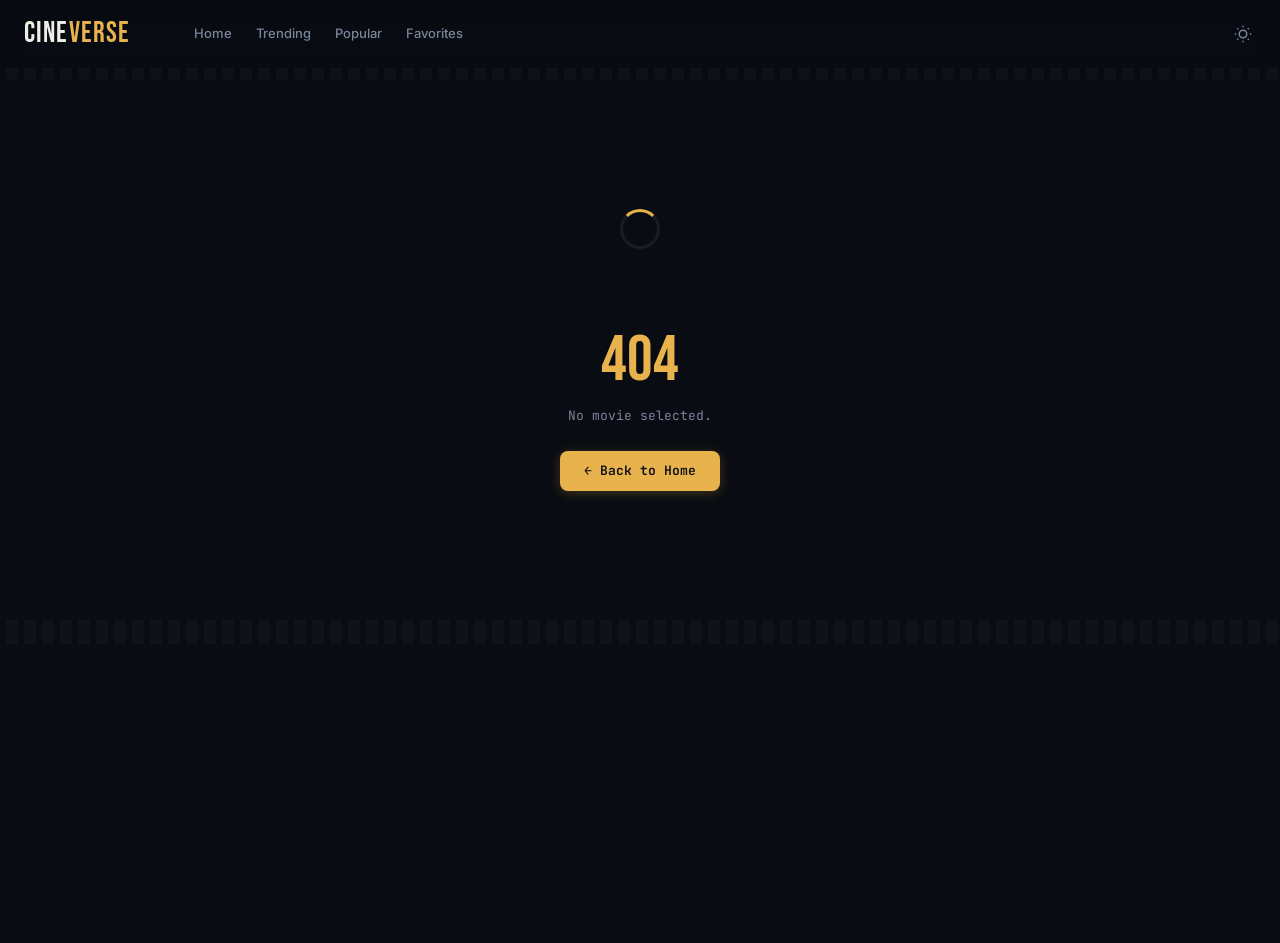
==== commit e4a721e9: "fix: sticky header on mobile, allow mobile menu and search to function on movie detail page" ====
--- a/movie.html
+++ b/movie.html
@@ -13,10 +13,10 @@
   <link rel="preconnect" href="https://fonts.gstatic.com" crossorigin />
   <link href="https://fonts.googleapis.com/css2?family=Bebas+Neue&family=Inter:wght@400;500;600;700&family=JetBrains+Mono:wght@500&display=swap" rel="stylesheet" />
 
-  <link rel="stylesheet" href="css/style.css" />
-  <link rel="stylesheet" href="css/movie.css" />
-  <link rel="stylesheet" href="css/responsive.css" />
-  <link rel="stylesheet" href="css/animations.css" />
+  <link rel="stylesheet" href="css/style.css?v=2" />
+  <link rel="stylesheet" href="css/movie.css?v=2" />
+  <link rel="stylesheet" href="css/responsive.css?v=2" />
+  <link rel="stylesheet" href="css/animations.css?v=2" />
 </head>
 <body>
 
@@ -132,10 +132,11 @@
   <div id="toastContainer" aria-live="polite" aria-atomic="false"></div>
 
   <!-- Scripts -->
-  <script src="js/utils.js"></script>
-  <script src="js/api.js"></script>
-  <script src="js/favorites.js"></script>
-  <script src="js/search.js"></script>
-  <script src="js/movie.js"></script>
+  <script src="js/utils.js?v=4"></script>
+  <script src="js/api.js?v=4"></script>
+  <script src="js/favorites.js?v=4"></script>
+  <script src="js/search.js?v=4"></script>
+  <script src="js/app.js?v=4"></script>
+  <script src="js/movie.js?v=4"></script>
 </body>
 </html>
--- a/css/style.css
+++ b/css/style.css
@@ -82,18 +82,18 @@
 /* ==========================================================================
    3. RESET / BASE
    ========================================================================== */
+html {
+  box-sizing: border-box;
+  scroll-behavior: smooth;
+}
+
 *, *::before, *::after {
-  margin:     0;
-  padding:    0;
-  box-sizing: border-box;
-}
-
-html {
-  scroll-behavior: smooth;
-  font-size: 16px;
+  box-sizing: inherit;
 }
 
 body {
+  margin:                 0;
+  padding:                0;
   background-color:       var(--color-bg);
   color:                  var(--color-text);
   font-family:            var(--font-body);
@@ -101,6 +101,7 @@
   line-height:            1.6;
   -webkit-font-smoothing: antialiased;
   transition: background-color var(--transition-slow), color var(--transition-slow);
+  overflow-wrap: break-word;
 }
 
 /* Page transition overlay */
@@ -573,16 +574,25 @@
   display:    flex;
   gap:        var(--space-3);
   overflow-x: auto;
-  padding-bottom: var(--space-3);
-  cursor:     grab;
-  scrollbar-width: thin;
-  scrollbar-color: var(--color-gold-dim) transparent;
+  padding-bottom: var(--space-4);
+  scrollbar-width: none;
+  cursor: grab;
   scroll-snap-type: x mandatory;
 }
 .movie-row:active { cursor: grabbing; }
-.movie-row::-webkit-scrollbar { height: 4px; }
-.movie-row::-webkit-scrollbar-track { background: transparent; }
-.movie-row::-webkit-scrollbar-thumb { background: var(--color-gold-dim); border-radius: 2px; }
+.movie-row::-webkit-scrollbar { display: none; }
+
+/* Grid variant for Search Results and Favorites */
+.movie-row--grid {
+  display: grid;
+  grid-template-columns: repeat(auto-fill, minmax(180px, 1fr));
+  gap: var(--space-4);
+  overflow-x: visible;
+  padding-bottom: 0;
+}
+.movie-row--grid .movie-card {
+  width: 100%;
+}
 
 .movie-row__placeholder {
   color:         var(--color-text-muted);
--- a/css/responsive.css
+++ b/css/responsive.css
@@ -173,8 +173,9 @@
 
   .navbar__logo { font-size: 1.5rem; }
 
-  /* Hide search bar on tiny screens; use a full-screen search later */
-  .navbar__search { display: none; }
+  /* Shrink search bar instead of hiding it */
+  .navbar__search-input { width: 90px; font-size: 13px; }
+  .navbar__search-input:focus { width: 130px; }
 
   /* Hero */
   .hero {
@@ -184,6 +185,14 @@
 
   /* Card sizing */
   .movie-card { width: 140px; }
+  
+  .movie-row--grid {
+    grid-template-columns: repeat(2, 1fr);
+    gap: var(--space-3);
+  }
+  .movie-row--grid .movie-card {
+    width: 100%;
+  }
 
   /* Detail poster full-width */
   .detail__poster {
--- a/css/animations.css
+++ b/css/animations.css
@@ -163,14 +163,14 @@
 }
 
 /* ==========================================================================
-   6. NAVBAR — fade-in slide down on page load
+   6. NAVBAR — fade-in on page load
    ========================================================================== */
 .navbar {
-  animation: navbarIn 0.55s cubic-bezier(0.22, 1, 0.36, 1) both;
+  animation: navbarIn 0.55s ease-out both;
 }
 @keyframes navbarIn {
-  from { opacity: 0; transform: translateY(-100%); }
-  to   { opacity: 1; transform: translateY(0);     }
+  from { opacity: 0; }
+  to   { opacity: 1; }
 }
 
 /* ==========================================================================
